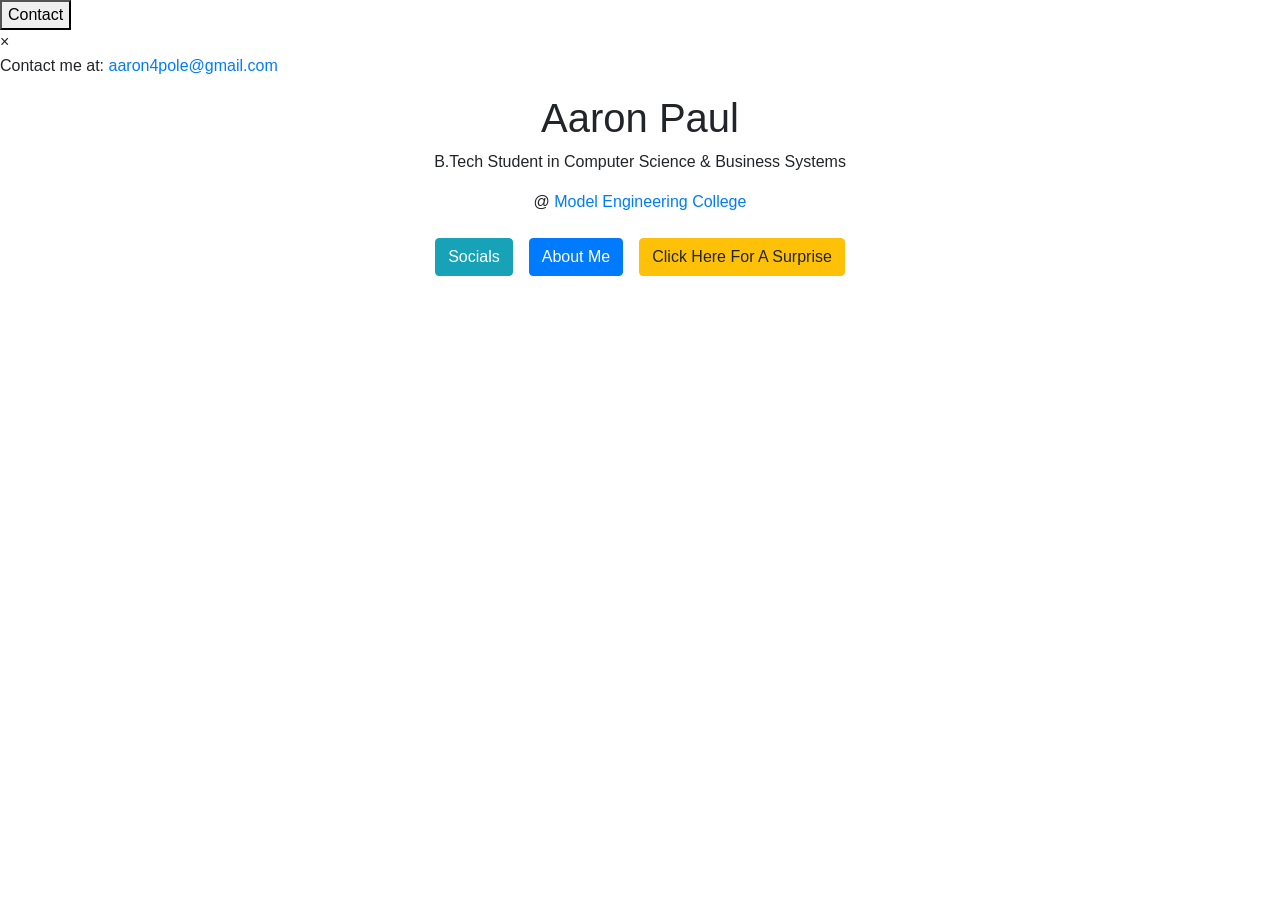
==== aboutme.html @ c576f8f3 "Create aboutme.html" ====
<!DOCTYPE html>
<html lang="en">
    <head>
        <meta charset="UTF-8">
        <meta name="viewport" content="width=device-width, initial-scale=1.0">
        <link rel="stylesheet" href="https://cdn.jsdelivr.net/npm/bootstrap@4.5.3/dist/css/bootstrap.min.css" integrity="sha384-TX8t27EcRE3e/ihU7zmQxVncDAy5uIKz4rEkgIXeMed4M0jlfIDPvg6uqKI2xXr2" crossorigin="anonymous">
        <script src="https://code.jquery.com/jquery-3.5.1.slim.min.js" integrity="sha384-DfXdz2htPH0lsSSs5nCTpuj/zy4C+OGpamoFVy38MVBnE+IbbVYUew+OrCXaRkfj" crossorigin="anonymous"></script>
        <script src="https://cdn.jsdelivr.net/npm/bootstrap@4.5.3/dist/js/bootstrap.bundle.min.js" integrity="sha384-ho+j7jyWK8fNQe+A12Hb8AhRq26LrZ/JpcUGGOn+Y7RsweNrtN/tE3MoK7ZeZDyx" crossorigin="anonymous"></script>
        <link href="styles.css" rel="stylesheet">
        <link href="https://fonts.googleapis.com/css2?family=DM+Serif+Text&display=swap" rel="stylesheet">
        <title>Aaron Paul</title>
     </head>

<body>

    <!-- Contact Button -->
    <button id="contactBtn" class="contact-btn">Contact</button>

    <!-- Popup Contact Email -->
    <div id="popup" class="popup">
        <div class="popup-content">
            <span id="closeBtn" class="close-btn">&times;</span>
            <p>Contact me at: <a href="mailto:aaron4pole@gmail.com">aaron4pole@gmail.com</a></p>
        </div>
    </div>

    <!-- Main Container -->
    <div class="container text-center">
        <h1>Aaron Paul</h1>

        <!-- Basic Info Section -->
        <div class="info">
            <p>B.Tech Student in Computer Science & Business Systems</p>
            <p>@ <a href="https://www.mec.ac.in" target="_blank">Model Engineering College</a></p>

            <!-- Buttons Section -->
            <div class="d-flex justify-content-center mt-4">
                <a href="contact.html" class="btn btn-info mx-2">Socials</a>
                <a href="aboutme.html" class="btn btn-primary mx-2">About Me</a>
                <a href="image.html" class="btn btn-warning mx-2">Click Here For A Surprise</a>
            </div>
        </div>
    </div>

    <script src="script.js"></script>

</body>
</html>
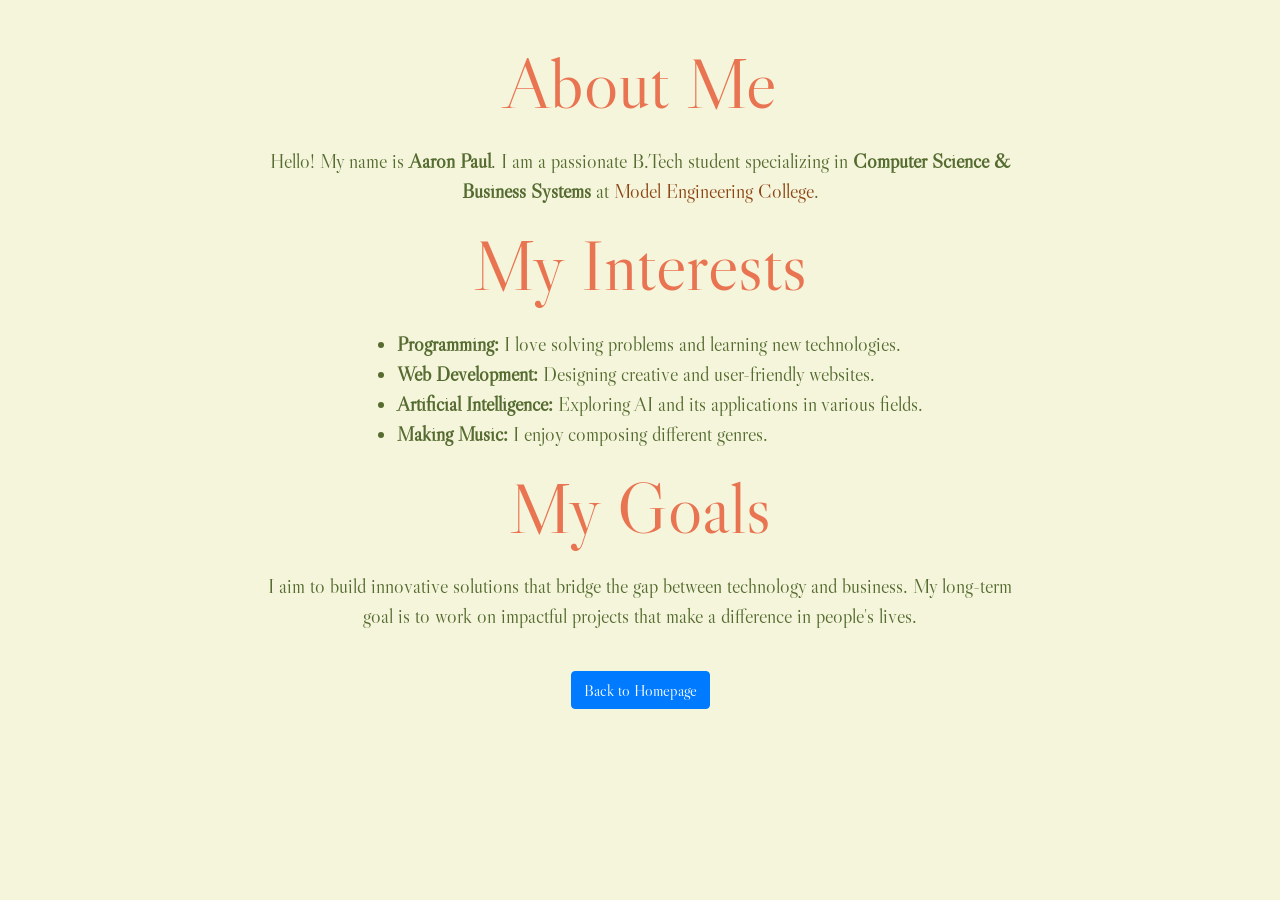
==== commit 56be8670: "Update aboutme.html" ====
--- a/aboutme.html
+++ b/aboutme.html
@@ -1,48 +1,37 @@
 <!DOCTYPE html>
 <html lang="en">
-    <head>
-        <meta charset="UTF-8">
-        <meta name="viewport" content="width=device-width, initial-scale=1.0">
-        <link rel="stylesheet" href="https://cdn.jsdelivr.net/npm/bootstrap@4.5.3/dist/css/bootstrap.min.css" integrity="sha384-TX8t27EcRE3e/ihU7zmQxVncDAy5uIKz4rEkgIXeMed4M0jlfIDPvg6uqKI2xXr2" crossorigin="anonymous">
-        <script src="https://code.jquery.com/jquery-3.5.1.slim.min.js" integrity="sha384-DfXdz2htPH0lsSSs5nCTpuj/zy4C+OGpamoFVy38MVBnE+IbbVYUew+OrCXaRkfj" crossorigin="anonymous"></script>
-        <script src="https://cdn.jsdelivr.net/npm/bootstrap@4.5.3/dist/js/bootstrap.bundle.min.js" integrity="sha384-ho+j7jyWK8fNQe+A12Hb8AhRq26LrZ/JpcUGGOn+Y7RsweNrtN/tE3MoK7ZeZDyx" crossorigin="anonymous"></script>
-        <link href="styles.css" rel="stylesheet">
-        <link href="https://fonts.googleapis.com/css2?family=DM+Serif+Text&display=swap" rel="stylesheet">
-        <title>Aaron Paul</title>
-     </head>
+<head>
+    <meta charset="UTF-8">
+    <meta name="viewport" content="width=device-width, initial-scale=1.0">
+    <link rel="stylesheet" href="https://cdn.jsdelivr.net/npm/bootstrap@4.5.3/dist/css/bootstrap.min.css" integrity="sha384-TX8t27EcRE3e/ihU7zmQxVncDAy5uIKz4rEkgIXeMed4M0jlfIDPvg6uqKI2xXr2" crossorigin="anonymous">
+    <script src="https://code.jquery.com/jquery-3.5.1.slim.min.js" integrity="sha384-DfXdz2htPH0lsSSs5nCTpuj/zy4C+OGpamoFVy38MVBnE+IbbVYUew+OrCXaRkfj" crossorigin="anonymous"></script>
+    <script src="https://cdn.jsdelivr.net/npm/bootstrap@4.5.3/dist/js/bootstrap.bundle.min.js" integrity="sha384-ho+j7jyWK8fNQe+A12Hb8AhRq26LrZ/JpcUGGOn+Y7RsweNrtN/tE3MoK7ZeZDyx" crossorigin="anonymous"></script>
+    <link href="styles.css" rel="stylesheet">
+    <title>About Me - Aaron Paul</title>
+</head>
+<body>
+    <div class="container text-center">
+        <h1>About Me</h1>
+        <p>Hello! My name is <b>Aaron Paul</b>. I am a passionate B.Tech student specializing in <b>Computer Science & Business Systems</b> at <a href="https://www.mec.ac.in" target="_blank">Model Engineering College</a>.</p>
 
-<body>
+        <h3>My Interests</h3>
+        <ul class="text-left" style="display: inline-block; text-align: left;">
+            <li><b>Programming:</b> I love solving problems and learning new technologies.</li>
+            <li><b>Web Development:</b> Designing creative and user-friendly websites.</li>
+            <li><b>Artificial Intelligence:</b> Exploring AI and its applications in various fields.</li>
+            <li><b>Making Music:</b> I enjoy composing different genres.</li>
+        </ul>
 
-    <!-- Contact Button -->
-    <button id="contactBtn" class="contact-btn">Contact</button>
+        <h3>My Goals</h3>
+        <p>
+            I aim to build innovative solutions that bridge the gap between technology and business.
+            My long-term goal is to work on impactful projects that make a difference in people's lives.
+        </p>
 
-    <!-- Popup Contact Email -->
-    <div id="popup" class="popup">
-        <div class="popup-content">
-            <span id="closeBtn" class="close-btn">&times;</span>
-            <p>Contact me at: <a href="mailto:aaron4pole@gmail.com">aaron4pole@gmail.com</a></p>
-        </div>
+        
+
+        <!-- Link back to homepage -->
+        <a href="index.html" class="btn btn-primary mt-4">Back to Homepage</a>
     </div>
-
-    <!-- Main Container -->
-    <div class="container text-center">
-        <h1>Aaron Paul</h1>
-
-        <!-- Basic Info Section -->
-        <div class="info">
-            <p>B.Tech Student in Computer Science & Business Systems</p>
-            <p>@ <a href="https://www.mec.ac.in" target="_blank">Model Engineering College</a></p>
-
-            <!-- Buttons Section -->
-            <div class="d-flex justify-content-center mt-4">
-                <a href="contact.html" class="btn btn-info mx-2">Socials</a>
-                <a href="aboutme.html" class="btn btn-primary mx-2">About Me</a>
-                <a href="image.html" class="btn btn-warning mx-2">Click Here For A Surprise</a>
-            </div>
-        </div>
-    </div>
-
-    <script src="script.js"></script>
-
 </body>
 </html>
--- a/styles.css
+++ b/styles.css
@@ -0,0 +1,202 @@
+/* Importing Libre Caslon Display font */
+@import url('https://fonts.googleapis.com/css2?family=Libre+Caslon+Display&display=swap');
+
+/* General styling for the body */
+body {
+    font-family: 'Libre Caslon Display', serif; /* Apply font globally */
+    height: 100%; /* Make the body take the full height */
+    margin: 0; /* Remove default margin */
+    display: flex; /* Enable Flexbox */
+    justify-content: center; /* Center horizontally */
+    align-items: flex-start; /* Align at the top instead of center */
+    background-color: #f5f5dc;
+}
+
+/* Container holding content */
+.container {
+    width: 100%;
+    max-width: 800px; /* Control the container width */
+    padding: 20px;
+    text-align: center; /* Center the text inside */
+    color: #556B2F; /* Earthy color for text */
+    border-radius: 10px;
+    margin-top: 20px; /* Adding space at the top */
+}
+
+/* Styling for the heading */
+h1, h2, h3 {
+    color: #e97451;
+    font-size: 72px;
+    margin-bottom: 20px; /* Space below heading */
+}
+
+/* Styling for the paragraph or div text */
+div {
+    font-size: 20px; /* Adjusted font size */
+    color: #556B2F;
+    font-family: 'Libre Caslon Display', serif; /* Apply font to the div */
+    margin-top: 20px;
+}
+
+/* Styling for the link */
+a {
+    color: #8B4513; /* Earthy brown color */
+    text-decoration: none; /* Remove underline */
+}
+
+a:hover {
+    text-decoration: underline; /* Optional: underline on hover */
+}
+
+/* Button styling */
+button {
+    background-color: #f0e68c; /* Khaki button color */
+    color: #3e2723;
+    border: none;
+    padding: 10px 20px;
+    cursor: pointer;
+    border-radius: 5px;
+}
+
+button:hover {
+    background-color: #d2b48c; /* Tan button hover */
+}
+
+/* Contact button at the bottom */
+.contact-btn {
+    position: fixed;
+    bottom: 20px;
+    right: 20px;
+    padding: 10px 20px;
+    background-color: #28a745;
+    color: white;
+    border: none;
+    border-radius: 5px;
+    cursor: pointer;
+    font-size: 16px;
+}
+
+.contact-btn:hover {
+    background-color: #218838;
+}
+
+/* Email Section */
+.email-section {
+    display: none;
+    text-align: center;
+    margin-top: 20px;
+    background-color: #f0f0f0;
+    padding: 20px;
+    border-radius: 5px;
+}
+
+.email-section a {
+    color: #007bff;
+    text-decoration: none;
+}
+
+.email-section a:hover {
+    text-decoration: underline;
+}
+
+/* Popup Styles */
+.popup {
+    display: none; /* Hide the popup initially */
+    position: fixed;
+    top: 0;
+    left: 0;
+    width: 100%;
+    height: 100%;
+    background-color: rgba(0, 0, 0, 0.5); /* Semi-transparent background */
+    justify-content: center;
+    align-items: center;
+    z-index: 9999; /* Ensure the popup is on top */
+    animation: fadeIn 0.3s ease-out; /* Animation for the popup */
+}
+
+.popup-content {
+    background-color: #fff;
+    padding: 20px;
+    border-radius: 10px;
+    text-align: center;
+    max-width: 300px;
+    margin: auto;
+}
+
+.popup-content p {
+    font-size: 18px;
+    margin: 0;
+}
+
+.popup-content a {
+    color: #007bff;
+    text-decoration: none;
+}
+
+.popup-content a:hover {
+    text-decoration: underline;
+}
+
+/* Close button styles */
+.close-btn {
+    position: absolute;
+    top: 10px;
+    right: 10px;
+    font-size: 24px;
+    cursor: pointer;
+}
+
+/* Animation for fading in the popup */
+@keyframes fadeIn {
+    from {
+        opacity: 0;
+    }
+    to {
+        opacity: 1;
+    }
+}
+/* Styling for social media buttons */
+.social-buttons {
+    display: flex;
+    justify-content: center;
+    gap: 15px;
+    margin-top: 30px;
+}
+
+.social-btn {
+    display: flex;
+    justify-content: center;
+    align-items: center;
+    width: 50px;
+    height: 50px;
+    background-color: #ddd;
+    color: white;
+    font-size: 24px;
+    border-radius: 10px; /* Makes the buttons rounded */
+    transition: background-color 0.3s ease;
+    text-decoration: none;
+}
+
+.social-btn:hover {
+    background-color: #555; /* Darker background on hover */
+}
+
+.social-btn.linkedin {
+    background-color: #0077b5;
+}
+
+.social-btn.twitter {
+    background-color: #1da1f2;
+}
+
+.social-btn.github {
+    background-color: #333;
+}
+
+.social-btn.instagram {
+    background-color: #e1306c;
+}
+
+.social-btn.email {
+    background-color: #f39c12;
+}
